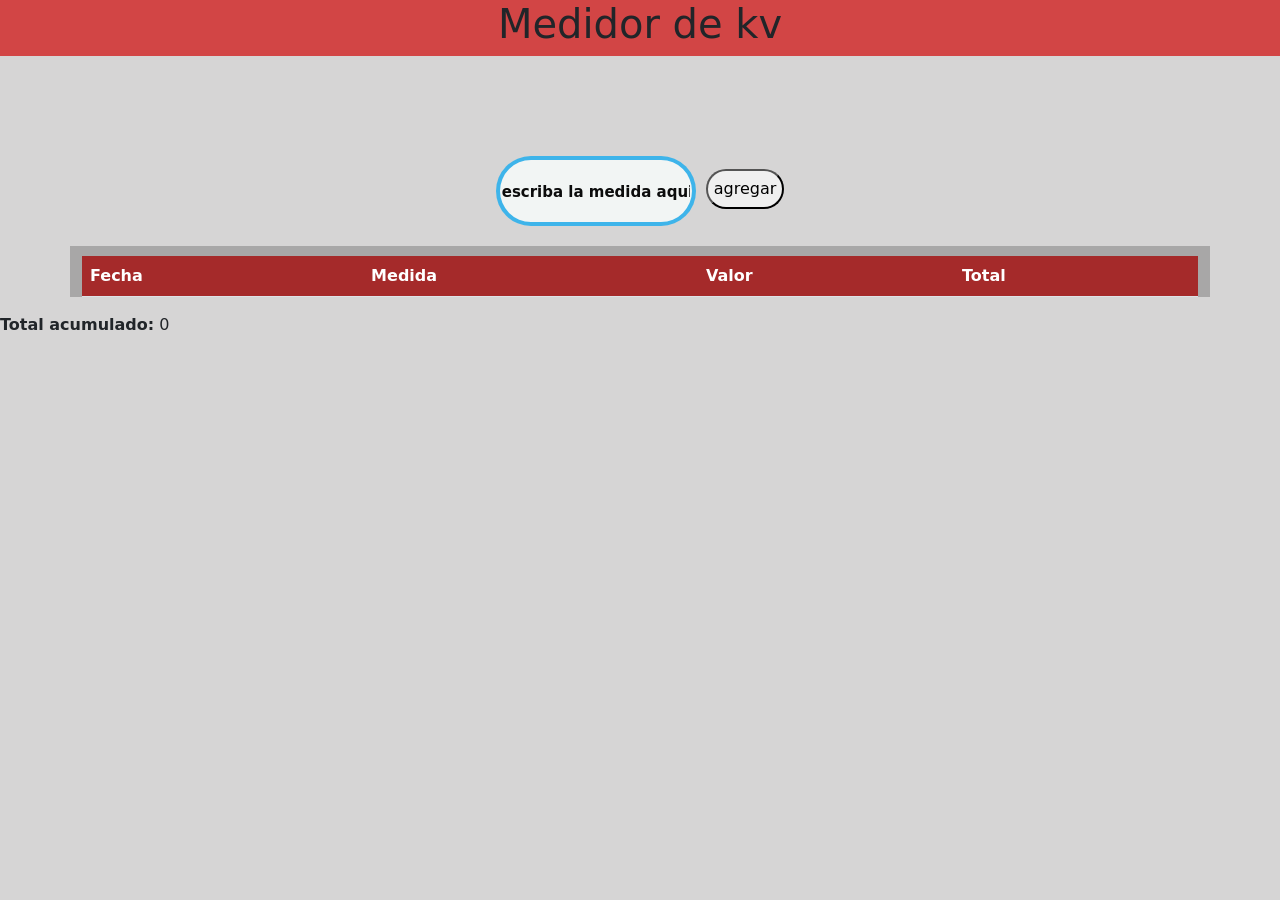
==== index.html @ 51f10c1d "Rename vista.html to index.html" ====
<!DOCTYPE html>
<html lang="en">
<head>
    <meta charset="UTF-8">
    <meta name="viewport" content="width=device-width, initial-scale=1.0">
    <title>Document</title>

    <link href="https://cdn.jsdelivr.net/npm/bootstrap@5.3.8/dist/css/bootstrap.min.css" rel="stylesheet">

    <link rel="stylesheet" href="stilo.css">

    
</head>
<body>
<nav>
<h1> Medidor de kv</h1>
    
    
</nav>

 <div class="entrada">   
<input id="medida" type="text" placeholder="escriba la medida aqui">

<button id="agregar"> agregar</button>
</div>
<div class="container" id="table">
    <div class="col-12">
    
<table class="table">
    <thead id="linea">
        <tr>
            <th>Fecha</th>
<th>Medida</th>
<th>Valor</th>
<th>Total</th>
        
        </tr>

        
    </thead>

        

    <tbody id="tabla">
    </tbody>
</table>

</div>
</div>
<div class="total-general">
    <strong>Total acumulado:</strong>
    <span id="totalGeneral">0</span>
</div>
<script src="funcion.js"></script>
</body>
</html>
---- stilo.css ----
input { 
    border-radius: 50px; 
    background-color: rgb(242, 245, 244); 
    display: block; 
    margin: 0; 
    width: 200px; 
    height: 70px; 
    text-align: center; 
    border: 4px solid rgba(20, 165, 232, 0.808); 
}

.entrada { 
    margin-top: 100px; 
    display: flex; 
    justify-content: center;
}

nav { 
    display: flex; 
    justify-content: center; 
    background-color: rgba(210, 31, 31, 0.788); 
}

body { 
    background-color: rgba(121, 118, 118, 0.301); 
}

input::placeholder { 
    color: rgb(12, 12, 12); 
    font-weight: bold;
    font-size: 15px; 
}

button { 
    margin-top: 13px; 
    margin-left: 10px; 
    border-radius: 60px; 
    height: 40px; 
}

#table { 
    background-color: rgba(79, 78, 78, 0.341);
    margin-top: 20px;
    padding-top: 10px;
}

#linea th { 
    background-color: brown; 
    color: white; 
}
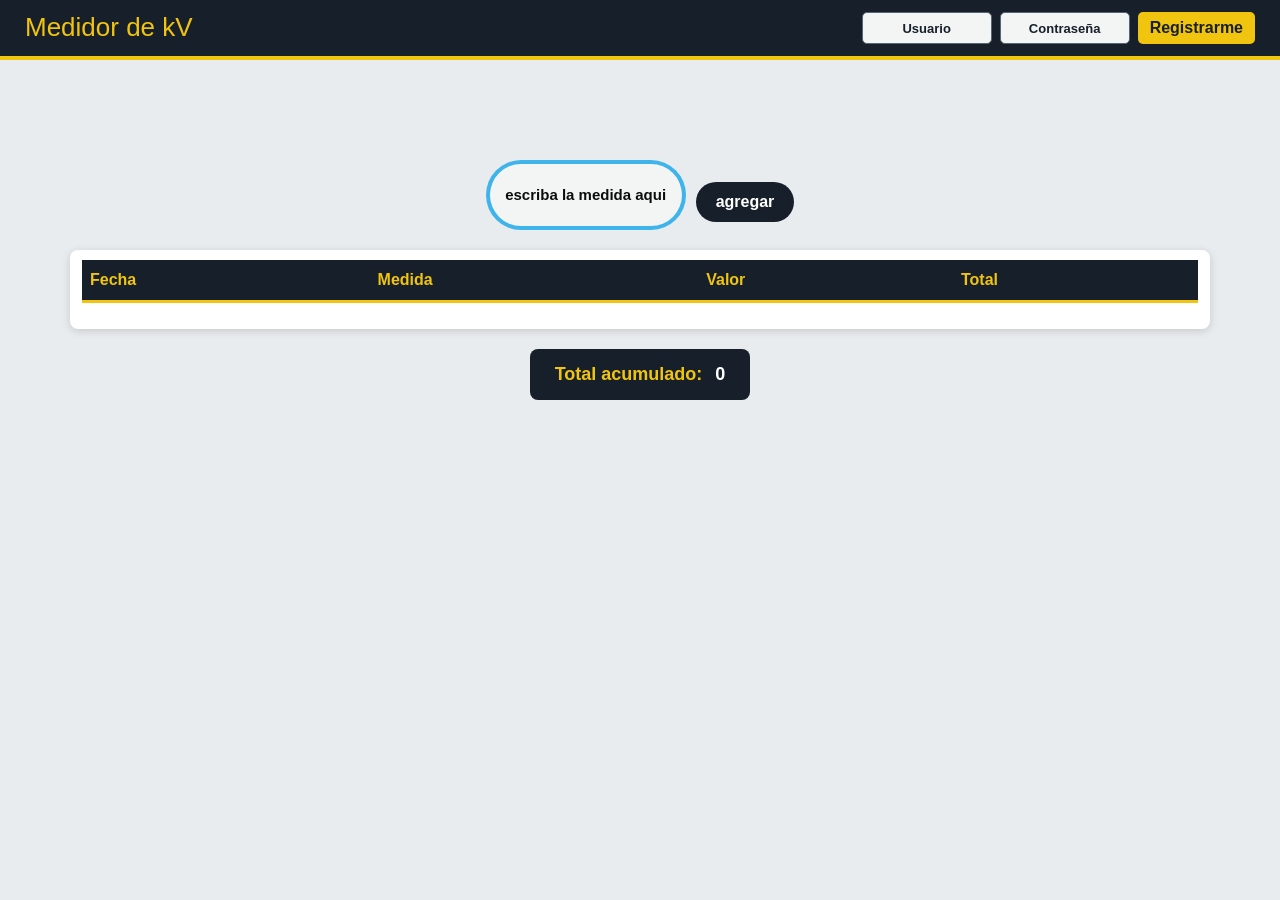
==== commit 9752a06c: "Enhance index.html with user registration feature Added user registration inputs and updated navbar." ====
--- a/index.html
+++ b/index.html
@@ -12,11 +12,37 @@
     
 </head>
 <body>
-<nav>
-<h1> Medidor de kv</h1>
+
     
-    
+
+
+<nav class="navbar-energia">
+
+    <h1>Medidor de kV</h1>
+
+    <div class="registro-nav">
+
+        <input
+            id="usuario"
+            type="text"
+            placeholder="Usuario"
+        >
+
+        <input
+            id="contraseña"
+            type="password"
+            placeholder="Contraseña"
+        >
+
+        <button id="registrar">
+            Registrarme
+        </button>
+
+    </div>
+
 </nav>
+
+
 
  <div class="entrada">   
 <input id="medida" type="text" placeholder="escriba la medida aqui">
--- a/stilo.css
+++ b/stilo.css
@@ -1,50 +1,256 @@
-input { 
-    border-radius: 50px; 
-    background-color: rgb(242, 245, 244); 
-    display: block; 
-    margin: 0; 
-    width: 200px; 
-    height: 70px; 
-    text-align: center; 
-    border: 4px solid rgba(20, 165, 232, 0.808); 
-}
-
-.entrada { 
-    margin-top: 100px; 
-    display: flex; 
+
+/* =========================
+   ESTILO GENERAL
+========================= */
+
+body {
+    background-color: #e8ecef;
+    margin: 0;
+    font-family: Arial, sans-serif;
+}
+
+
+/* =========================
+   NAVBAR
+========================= */
+
+nav {
+    display: flex;
+    align-items: center;
+    justify-content: space-between;
+
+    background-color: #17202a;
+    padding: 12px 25px;
+
+    border-bottom: 4px solid #f1c40f;
+}
+
+nav h1 {
+    color: #f1c40f;
+    margin: 0;
+    font-size: 26px;
+}
+
+
+/* =========================
+   FORMULARIO DE REGISTRO
+========================= */
+
+.registro-nav {
+    display: flex;
+    align-items: center;
+    gap: 8px;
+}
+
+.registro-nav input {
+    width: 130px;
+    height: 32px;
+
+    border: 1px solid #566573;
+    border-radius: 5px;
+
+    padding: 5px 8px;
+
+    background-color: #f2f5f4;
+
+    text-align: center;
+
+    box-sizing: border-box;
+}
+
+.registro-nav input::placeholder {
+    color: #17202a;
+    font-weight: bold;
+    font-size: 13px;
+}
+
+.registro-nav button {
+    margin: 0;
+
+    height: 32px;
+
+    border: none;
+    border-radius: 5px;
+
+    padding: 0 12px;
+
+    background-color: #f1c40f;
+    color: #17202a;
+
+    font-weight: bold;
+
+    cursor: pointer;
+}
+
+.registro-nav button:hover {
+    background-color: #d4ac0d;
+}
+
+
+/* =========================
+   ENTRADA DE MEDIDA
+========================= */
+
+.entrada {
+    margin-top: 100px;
+
+    display: flex;
     justify-content: center;
-}
-
-nav { 
-    display: flex; 
-    justify-content: center; 
-    background-color: rgba(210, 31, 31, 0.788); 
-}
-
-body { 
-    background-color: rgba(121, 118, 118, 0.301); 
-}
-
-input::placeholder { 
-    color: rgb(12, 12, 12); 
-    font-weight: bold;
-    font-size: 15px; 
-}
-
-button { 
-    margin-top: 13px; 
-    margin-left: 10px; 
-    border-radius: 60px; 
-    height: 40px; 
-}
-
-#table { 
-    background-color: rgba(79, 78, 78, 0.341);
+    align-items: center;
+}
+
+
+/* Input principal del medidor */
+
+.entrada input {
+    border-radius: 50px;
+
+    background-color: rgb(242, 245, 244);
+
+    width: 200px;
+    height: 70px;
+
+    text-align: center;
+
+    border: 4px solid rgba(20, 165, 232, 0.808);
+
+    box-sizing: border-box;
+}
+
+
+/* Placeholder del medidor */
+
+.entrada input::placeholder {
+    color: rgb(12, 12, 12);
+
+    font-weight: bold;
+
+    font-size: 15px;
+}
+
+
+/* =========================
+   BOTÓN AGREGAR
+========================= */
+
+.entrada button {
+    margin-top: 13px;
+    margin-left: 10px;
+
+    border-radius: 60px;
+
+    height: 40px;
+
+    padding: 0 20px;
+
+    border: none;
+
+    background-color: #17202a;
+    color: white;
+
+    font-weight: bold;
+
+    cursor: pointer;
+}
+
+.entrada button:hover {
+    background-color: #f1c40f;
+    color: #17202a;
+}
+
+
+/* =========================
+   TABLA
+========================= */
+
+#table {
+    background-color: #ffffff;
+
     margin-top: 20px;
+
     padding-top: 10px;
-}
-
-#linea th { 
-    background-color: brown; 
-    color: white; 
+    padding-bottom: 10px;
+
+    border-radius: 8px;
+
+    box-shadow: 0 2px 8px rgba(0, 0, 0, 0.15);
+}
+
+
+/* Encabezado */
+
+#linea th {
+    background-color: #17202a;
+
+    color: #f1c40f;
+
+    border-bottom: 3px solid #f1c40f;
+}
+
+
+/* Celdas */
+
+#table td {
+    vertical-align: middle;
+}
+
+
+/* =========================
+   TOTAL ACUMULADO
+========================= */
+
+.total-general {
+    margin: 20px auto;
+
+    width: fit-content;
+
+    padding: 12px 25px;
+
+    background-color: #17202a;
+
+    color: white;
+
+    border-radius: 8px;
+
+    font-size: 18px;
+}
+
+.total-general strong {
+    color: #f1c40f;
+}
+
+#totalGeneral {
+    margin-left: 8px;
+
+    color: #ffffff;
+
+    font-weight: bold;
+}
+
+
+/* =========================
+   RESPONSIVE
+========================= */
+
+@media (max-width: 700px) {
+
+    nav {
+        flex-direction: column;
+        gap: 12px;
+        text-align: center;
+    }
+
+    .registro-nav {
+        flex-wrap: wrap;
+        justify-content: center;
+    }
+
+    .registro-nav input {
+        width: 120px;
+    }
+
+    .entrada {
+        margin-top: 50px;
+    }
+
 }
